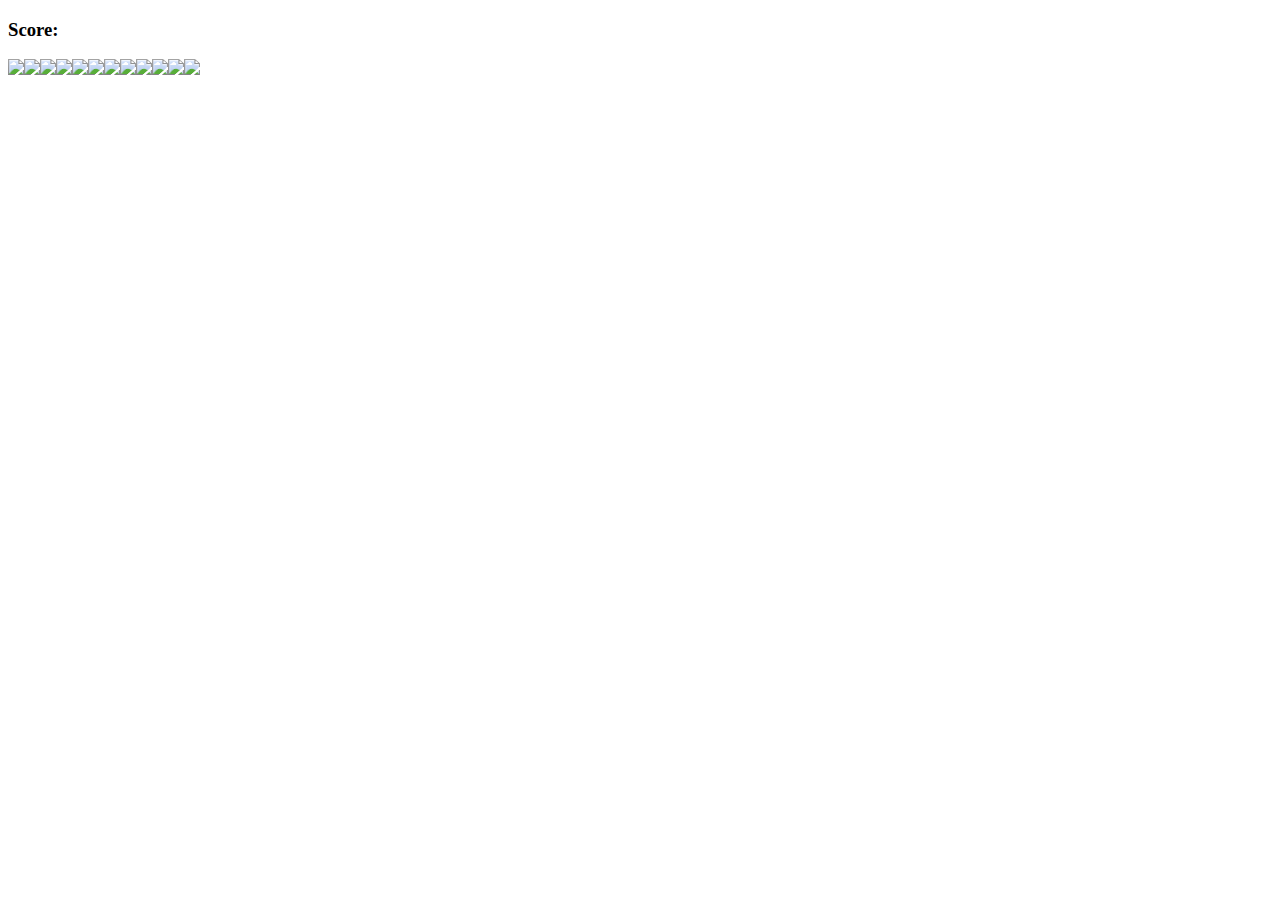
==== memory-game/index.html @ 0a5cf4cd "flipping the card is working" ====
<!DOCTYPE html>
<html lang="en">
<head>
    <meta charset="UTF-8">
    <title>Memory Game</title>
    <link rel="stylesheet" href="style.css">
</head>
<body>

    <h3>Score: <span id="result"></span></h3>

    <div id="grid"></div>
    <img src="" alt="">

    <script src="script.js"></script>
</body>
</html>
---- memory-game/style.css ----
#grid {
    width: 400px;
    height: 300px;

    display: flex;
    flex-wrap: wrap;
}
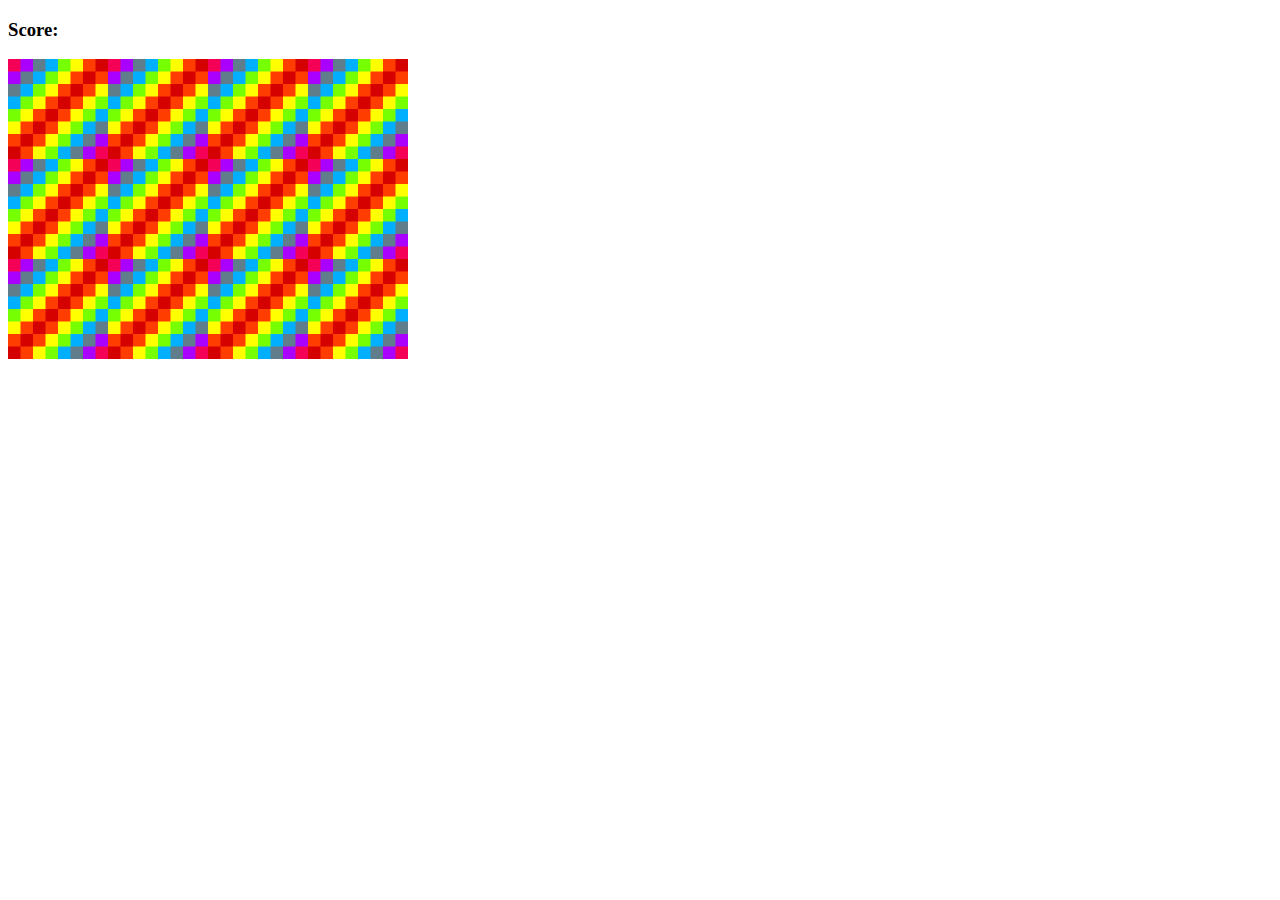
==== commit 2315cbf0: "add images" ====
--- a/memory-game/index.html
+++ b/memory-game/index.html
@@ -10,8 +10,7 @@
     <h3>Score: <span id="result"></span></h3>
 
     <div id="grid"></div>
-    <img src="" alt="">
-
+    
     <script src="script.js"></script>
 </body>
 </html>